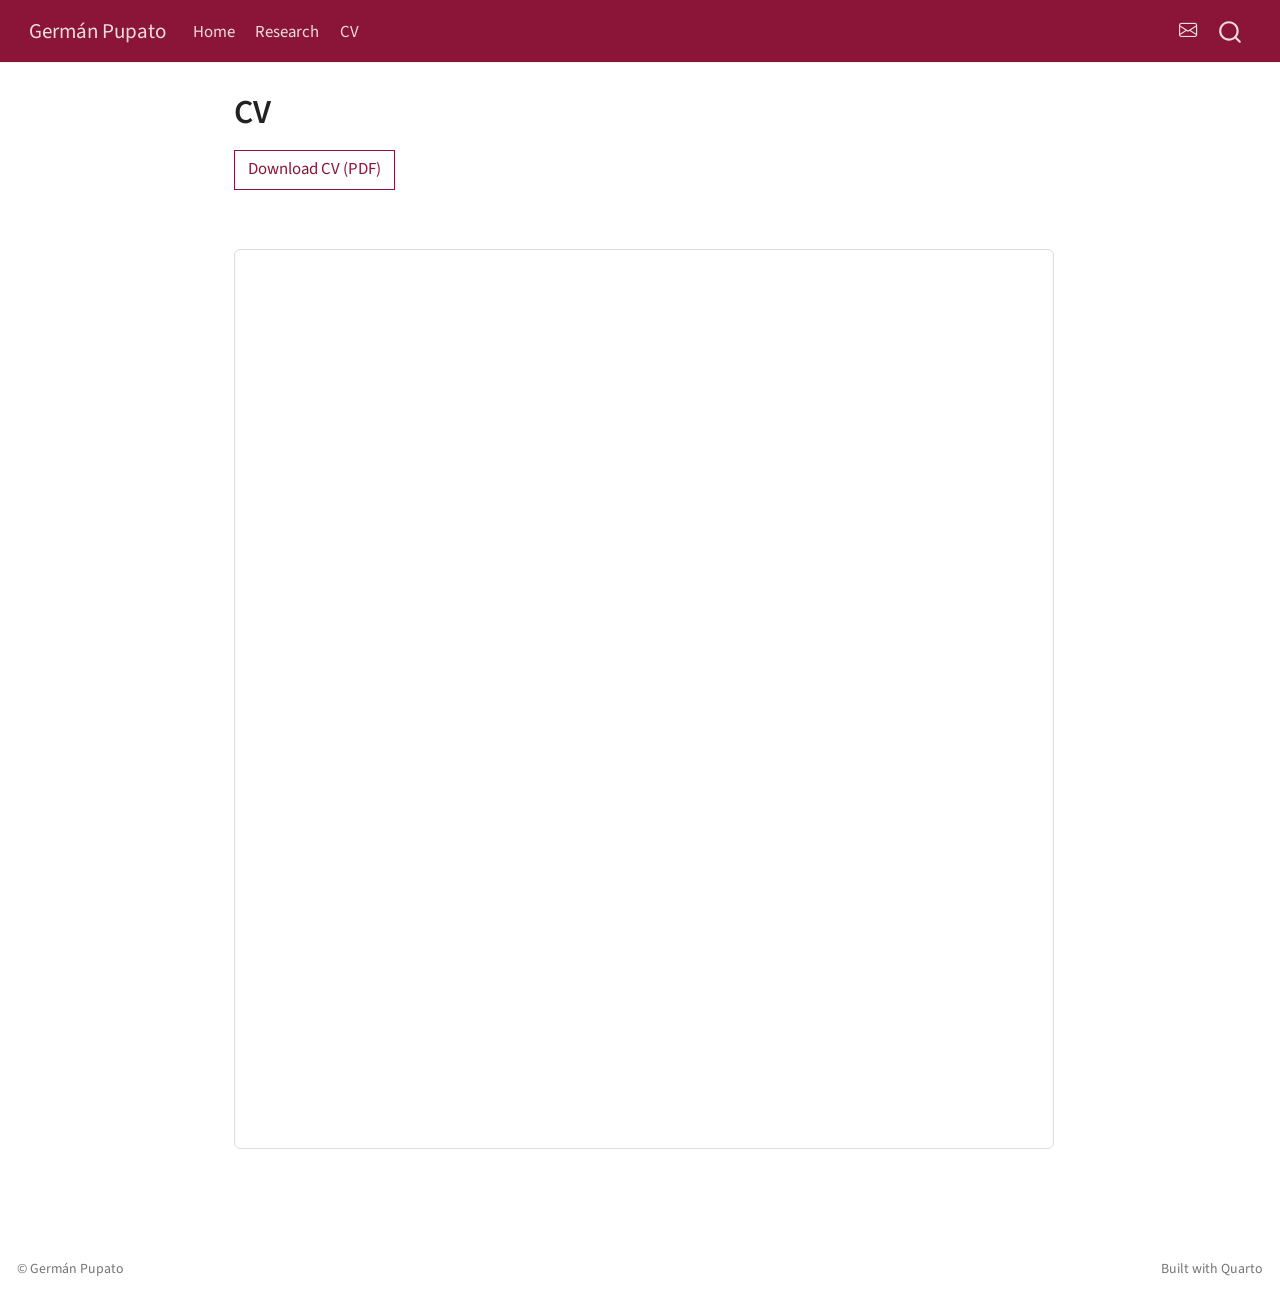
==== cv.html @ 388114c2 "Built site for gh-pages" ====
<!DOCTYPE html>
<html xmlns="http://www.w3.org/1999/xhtml" lang="en" xml:lang="en"><head>

<meta charset="utf-8">
<meta name="generator" content="quarto-1.9.37">

<meta name="viewport" content="width=device-width, initial-scale=1.0, user-scalable=yes">


<title>CV — Germán Pupato – Germán Pupato</title>
<style>
/* Default styles provided by pandoc.
** See https://pandoc.org/MANUAL.html#variables-for-html for config info.
*/
code{white-space: pre-wrap;}
span.smallcaps{font-variant: small-caps;}
div.columns{display: flex; gap: min(4vw, 1.5em);}
div.column{flex: auto; overflow-x: auto;}
div.hanging-indent{margin-left: 1.5em; text-indent: -1.5em;}
ul.task-list{list-style: none;}
ul.task-list li input[type="checkbox"] {
  width: 0.8em;
  margin: 0 0.8em 0.2em -1em; /* quarto-specific, see https://github.com/quarto-dev/quarto-cli/issues/4556 */ 
  vertical-align: middle;
}
</style>


<script src="site_libs/quarto-nav/quarto-nav.js"></script>
<script src="site_libs/quarto-nav/headroom.min.js"></script>
<script src="site_libs/clipboard/clipboard.min.js"></script>
<script src="site_libs/quarto-search/autocomplete.umd.js"></script>
<script src="site_libs/quarto-search/fuse.min.js"></script>
<script src="site_libs/quarto-search/quarto-search.js"></script>
<meta name="quarto:offset" content="./">
<script src="site_libs/quarto-html/quarto.js" type="module"></script>
<script src="site_libs/quarto-html/tabsets/tabsets.js" type="module"></script>
<script src="site_libs/quarto-html/popper.min.js"></script>
<script src="site_libs/quarto-html/tippy.umd.min.js"></script>
<script src="site_libs/quarto-html/anchor.min.js"></script>
<link href="site_libs/quarto-html/tippy.css" rel="stylesheet">
<link href="site_libs/quarto-html/quarto-syntax-highlighting-7f8f88aac4f3542376d5c11b86a4c14d.css" rel="stylesheet" id="quarto-text-highlighting-styles">
<script src="site_libs/bootstrap/bootstrap.min.js"></script>
<link href="site_libs/bootstrap/bootstrap-icons.css" rel="stylesheet">
<link href="site_libs/bootstrap/bootstrap-55b9b0b4f28f80523ef640c154adc780.min.css" rel="stylesheet" append-hash="true" id="quarto-bootstrap" data-mode="light">
<script id="quarto-search-options" type="application/json">{
  "location": "navbar",
  "copy-button": false,
  "collapse-after": 3,
  "panel-placement": "end",
  "type": "overlay",
  "limit": 50,
  "keyboard-shortcut": [
    "f",
    "/",
    "s"
  ],
  "show-item-context": false,
  "language": {
    "search-no-results-text": "No results",
    "search-matching-documents-text": "matching documents",
    "search-copy-link-title": "Copy link to search",
    "search-hide-matches-text": "Hide additional matches",
    "search-more-match-text": "more match in this document",
    "search-more-matches-text": "more matches in this document",
    "search-clear-button-title": "Clear",
    "search-text-placeholder": "",
    "search-detached-cancel-button-title": "Cancel",
    "search-submit-button-title": "Submit",
    "search-label": "Search"
  }
}</script>


<link rel="stylesheet" href="styles.css">
</head>

<body class="nav-fixed fullcontent quarto-light">

<div id="quarto-search-results"></div>
  <header id="quarto-header" class="headroom fixed-top">
    <nav class="navbar navbar-expand-lg " data-bs-theme="dark">
      <div class="navbar-container container-fluid">
      <div class="navbar-brand-container mx-auto">
    <a class="navbar-brand" href="./index.html">
    <span class="navbar-title">Germán Pupato</span>
    </a>
  </div>
            <div id="quarto-search" class="" title="Search"></div>
          <button class="navbar-toggler" type="button" data-bs-toggle="collapse" data-bs-target="#navbarCollapse" aria-controls="navbarCollapse" role="menu" aria-expanded="false" aria-label="Toggle navigation" onclick="if (window.quartoToggleHeadroom) { window.quartoToggleHeadroom(); }">
  <span class="navbar-toggler-icon"></span>
</button>
          <div class="collapse navbar-collapse" id="navbarCollapse">
            <ul class="navbar-nav navbar-nav-scroll me-auto">
  <li class="nav-item">
    <a class="nav-link" href="./index.html"> 
<span class="menu-text">Home</span></a>
  </li>  
  <li class="nav-item">
    <a class="nav-link" href="./research.html"> 
<span class="menu-text">Research</span></a>
  </li>  
  <li class="nav-item">
    <a class="nav-link active" href="./cv.html" aria-current="page"> 
<span class="menu-text">CV</span></a>
  </li>  
</ul>
            <ul class="navbar-nav navbar-nav-scroll ms-auto">
  <li class="nav-item compact">
    <a class="nav-link" href="mailto:gpupato@torontomu.ca"> <i class="bi bi-envelope" role="img" aria-label="Email">
</i> 
<span class="menu-text"></span></a>
  </li>  
</ul>
          </div> <!-- /navcollapse -->
            <div class="quarto-navbar-tools">
</div>
      </div> <!-- /container-fluid -->
    </nav>
</header>
<!-- content -->
<div id="quarto-content" class="quarto-container page-columns page-rows-contents page-layout-article page-navbar">
<!-- sidebar -->
<!-- margin-sidebar -->
    
<!-- main -->
<main class="content" id="quarto-document-content">

<header id="title-block-header" class="quarto-title-block default">
<div class="quarto-title">
<h1 class="title">CV</h1>
</div>



<div class="quarto-title-meta">

    
  
    
  </div>
  


</header>


<p><a href="files/CV_Pupato_May_2025.pdf" class="btn btn-outline-primary">Download CV (PDF)</a></p>
<p><br></p>
<iframe src="files/CV_Pupato_May_2025.pdf" width="100%" height="900px" style="border: 1px solid #ddd; border-radius: 6px;">
Your browser does not support embedded PDFs. <a href="files/CV_Pupato_May_2025.pdf">Download the CV instead.</a>
</iframe>



</main> <!-- /main -->
<script id="quarto-html-after-body" type="application/javascript">
  window.document.addEventListener("DOMContentLoaded", function (event) {
    const icon = "";
    const anchorJS = new window.AnchorJS();
    anchorJS.options = {
      placement: 'right',
      icon: icon
    };
    anchorJS.add('.anchored');
    const isCodeAnnotation = (el) => {
      for (const clz of el.classList) {
        if (clz.startsWith('code-annotation-')) {                     
          return true;
        }
      }
      return false;
    }
    const onCopySuccess = function(e) {
      // button target
      const button = e.trigger;
      // don't keep focus
      button.blur();
      // flash "checked"
      button.classList.add('code-copy-button-checked');
      var currentTitle = button.getAttribute("title");
      button.setAttribute("title", "Copied!");
      let tooltip;
      if (window.bootstrap) {
        button.setAttribute("data-bs-toggle", "tooltip");
        button.setAttribute("data-bs-placement", "left");
        button.setAttribute("data-bs-title", "Copied!");
        tooltip = new bootstrap.Tooltip(button, 
          { trigger: "manual", 
            customClass: "code-copy-button-tooltip",
            offset: [0, -8]});
        tooltip.show();    
      }
      setTimeout(function() {
        if (tooltip) {
          tooltip.hide();
          button.removeAttribute("data-bs-title");
          button.removeAttribute("data-bs-toggle");
          button.removeAttribute("data-bs-placement");
        }
        button.setAttribute("title", currentTitle);
        button.classList.remove('code-copy-button-checked');
      }, 1000);
      // clear code selection
      e.clearSelection();
    }
    const getTextToCopy = function(trigger) {
      const outerScaffold = trigger.parentElement.cloneNode(true);
      const codeEl = outerScaffold.querySelector('code');
      for (const childEl of codeEl.children) {
        if (isCodeAnnotation(childEl)) {
          childEl.remove();
        }
      }
      return codeEl.innerText;
    }
    const clipboard = new window.ClipboardJS('.code-copy-button:not([data-in-quarto-modal])', {
      text: getTextToCopy
    });
    clipboard.on('success', onCopySuccess);
    if (window.document.getElementById('quarto-embedded-source-code-modal')) {
      const clipboardModal = new window.ClipboardJS('.code-copy-button[data-in-quarto-modal]', {
        text: getTextToCopy,
        container: window.document.getElementById('quarto-embedded-source-code-modal')
      });
      clipboardModal.on('success', onCopySuccess);
    }
      var localhostRegex = new RegExp(/^(?:http|https):\/\/localhost\:?[0-9]*\//);
      var mailtoRegex = new RegExp(/^mailto:/);
        var filterRegex = new RegExp("https:\/\/gpupato\.github\.io");
      var isInternal = (href) => {
          return filterRegex.test(href) || localhostRegex.test(href) || mailtoRegex.test(href);
      }
      // Inspect non-navigation links and adorn them if external
     var links = window.document.querySelectorAll('a[href]:not(.nav-link):not(.navbar-brand):not(.toc-action):not(.sidebar-link):not(.sidebar-item-toggle):not(.pagination-link):not(.no-external):not([aria-hidden]):not(.dropdown-item):not(.quarto-navigation-tool):not(.about-link)');
      for (var i=0; i<links.length; i++) {
        const link = links[i];
        if (!isInternal(link.href)) {
          // undo the damage that might have been done by quarto-nav.js in the case of
          // links that we want to consider external
          if (link.dataset.originalHref !== undefined) {
            link.href = link.dataset.originalHref;
          }
            // target, if specified
            link.setAttribute("target", "_blank");
            if (link.getAttribute("rel") === null) {
              link.setAttribute("rel", "noopener");
            }
        }
      }
    function tippyHover(el, contentFn, onTriggerFn, onUntriggerFn) {
      const config = {
        allowHTML: true,
        maxWidth: 500,
        delay: 100,
        arrow: false,
        appendTo: function(el) {
            return el.parentElement;
        },
        interactive: true,
        interactiveBorder: 10,
        theme: 'quarto',
        placement: 'bottom-start',
      };
      if (contentFn) {
        config.content = contentFn;
      }
      if (onTriggerFn) {
        config.onTrigger = onTriggerFn;
      }
      if (onUntriggerFn) {
        config.onUntrigger = onUntriggerFn;
      }
      window.tippy(el, config); 
    }
    const noterefs = window.document.querySelectorAll('a[role="doc-noteref"]');
    for (var i=0; i<noterefs.length; i++) {
      const ref = noterefs[i];
      tippyHover(ref, function() {
        // use id or data attribute instead here
        let href = ref.getAttribute('data-footnote-href') || ref.getAttribute('href');
        try { href = new URL(href).hash; } catch {}
        const id = href.replace(/^#\/?/, "");
        const note = window.document.getElementById(id);
        if (note) {
          return note.innerHTML;
        } else {
          return "";
        }
      });
    }
    const xrefs = window.document.querySelectorAll('a.quarto-xref');
    const processXRef = (id, note) => {
      // Strip column container classes
      const stripColumnClz = (el) => {
        el.classList.remove("page-full", "page-columns");
        if (el.children) {
          for (const child of el.children) {
            stripColumnClz(child);
          }
        }
      }
      stripColumnClz(note)
      if (id === null || id.startsWith('sec-')) {
        // Special case sections, only their first couple elements
        const container = document.createElement("div");
        if (note.children && note.children.length > 2) {
          container.appendChild(note.children[0].cloneNode(true));
          for (let i = 1; i < note.children.length; i++) {
            const child = note.children[i];
            if (child.tagName === "P" && child.innerText === "") {
              continue;
            } else {
              container.appendChild(child.cloneNode(true));
              break;
            }
          }
          if (window.Quarto?.typesetMath) {
            window.Quarto.typesetMath(container);
          }
          return container.innerHTML
        } else {
          if (window.Quarto?.typesetMath) {
            window.Quarto.typesetMath(note);
          }
          return note.innerHTML;
        }
      } else {
        // Remove any anchor links if they are present
        const anchorLink = note.querySelector('a.anchorjs-link');
        if (anchorLink) {
          anchorLink.remove();
        }
        if (window.Quarto?.typesetMath) {
          window.Quarto.typesetMath(note);
        }
        if (note.classList.contains("callout")) {
          return note.outerHTML;
        } else {
          return note.innerHTML;
        }
      }
    }
    for (var i=0; i<xrefs.length; i++) {
      const xref = xrefs[i];
      tippyHover(xref, undefined, function(instance) {
        instance.disable();
        let url = xref.getAttribute('href');
        let hash = undefined; 
        if (url.startsWith('#')) {
          hash = url;
        } else {
          try { hash = new URL(url).hash; } catch {}
        }
        if (hash) {
          const id = hash.replace(/^#\/?/, "");
          const note = window.document.getElementById(id);
          if (note !== null) {
            try {
              const html = processXRef(id, note.cloneNode(true));
              instance.setContent(html);
            } finally {
              instance.enable();
              instance.show();
            }
          } else {
            // See if we can fetch this
            fetch(url.split('#')[0])
            .then(res => res.text())
            .then(html => {
              const parser = new DOMParser();
              const htmlDoc = parser.parseFromString(html, "text/html");
              const note = htmlDoc.getElementById(id);
              if (note !== null) {
                const html = processXRef(id, note);
                instance.setContent(html);
              } 
            }).finally(() => {
              instance.enable();
              instance.show();
            });
          }
        } else {
          // See if we can fetch a full url (with no hash to target)
          // This is a special case and we should probably do some content thinning / targeting
          fetch(url)
          .then(res => res.text())
          .then(html => {
            const parser = new DOMParser();
            const htmlDoc = parser.parseFromString(html, "text/html");
            const note = htmlDoc.querySelector('main.content');
            if (note !== null) {
              // This should only happen for chapter cross references
              // (since there is no id in the URL)
              // remove the first header
              if (note.children.length > 0 && note.children[0].tagName === "HEADER") {
                note.children[0].remove();
              }
              const html = processXRef(null, note);
              instance.setContent(html);
            } 
          }).finally(() => {
            instance.enable();
            instance.show();
          });
        }
      }, function(instance) {
      });
    }
        let selectedAnnoteEl;
        const selectorForAnnotation = ( cell, annotation) => {
          let cellAttr = 'data-code-cell="' + cell + '"';
          let lineAttr = 'data-code-annotation="' +  annotation + '"';
          const selector = 'span[' + cellAttr + '][' + lineAttr + ']';
          return selector;
        }
        const selectCodeLines = (annoteEl) => {
          const doc = window.document;
          const targetCell = annoteEl.getAttribute("data-target-cell");
          const targetAnnotation = annoteEl.getAttribute("data-target-annotation");
          const annoteSpan = window.document.querySelector(selectorForAnnotation(targetCell, targetAnnotation));
          const lines = annoteSpan.getAttribute("data-code-lines").split(",");
          const lineIds = lines.map((line) => {
            return targetCell + "-" + line;
          })
          let top = null;
          let height = null;
          let parent = null;
          if (lineIds.length > 0) {
              //compute the position of the single el (top and bottom and make a div)
              const el = window.document.getElementById(lineIds[0]);
              top = el.offsetTop;
              height = el.offsetHeight;
              parent = el.parentElement.parentElement;
            if (lineIds.length > 1) {
              const lastEl = window.document.getElementById(lineIds[lineIds.length - 1]);
              const bottom = lastEl.offsetTop + lastEl.offsetHeight;
              height = bottom - top;
            }
            if (top !== null && height !== null && parent !== null) {
              // cook up a div (if necessary) and position it 
              let div = window.document.getElementById("code-annotation-line-highlight");
              if (div === null) {
                div = window.document.createElement("div");
                div.setAttribute("id", "code-annotation-line-highlight");
                div.style.position = 'absolute';
                parent.appendChild(div);
              }
              div.style.top = top - 2 + "px";
              div.style.height = height + 4 + "px";
              div.style.left = 0;
              let gutterDiv = window.document.getElementById("code-annotation-line-highlight-gutter");
              if (gutterDiv === null) {
                gutterDiv = window.document.createElement("div");
                gutterDiv.setAttribute("id", "code-annotation-line-highlight-gutter");
                gutterDiv.style.position = 'absolute';
                const codeCell = window.document.getElementById(targetCell);
                const gutter = codeCell.querySelector('.code-annotation-gutter');
                gutter.appendChild(gutterDiv);
              }
              gutterDiv.style.top = top - 2 + "px";
              gutterDiv.style.height = height + 4 + "px";
            }
            selectedAnnoteEl = annoteEl;
          }
        };
        const unselectCodeLines = () => {
          const elementsIds = ["code-annotation-line-highlight", "code-annotation-line-highlight-gutter"];
          elementsIds.forEach((elId) => {
            const div = window.document.getElementById(elId);
            if (div) {
              div.remove();
            }
          });
          selectedAnnoteEl = undefined;
        };
          // Handle positioning of the toggle
      window.addEventListener(
        "resize",
        throttle(() => {
          elRect = undefined;
          if (selectedAnnoteEl) {
            selectCodeLines(selectedAnnoteEl);
          }
        }, 10)
      );
      function throttle(fn, ms) {
      let throttle = false;
      let timer;
        return (...args) => {
          if(!throttle) { // first call gets through
              fn.apply(this, args);
              throttle = true;
          } else { // all the others get throttled
              if(timer) clearTimeout(timer); // cancel #2
              timer = setTimeout(() => {
                fn.apply(this, args);
                timer = throttle = false;
              }, ms);
          }
        };
      }
        // Attach click handler to the DT
        const annoteDls = window.document.querySelectorAll('dt[data-target-cell]');
        for (const annoteDlNode of annoteDls) {
          annoteDlNode.addEventListener('click', (event) => {
            const clickedEl = event.target;
            if (clickedEl !== selectedAnnoteEl) {
              unselectCodeLines();
              const activeEl = window.document.querySelector('dt[data-target-cell].code-annotation-active');
              if (activeEl) {
                activeEl.classList.remove('code-annotation-active');
              }
              selectCodeLines(clickedEl);
              clickedEl.classList.add('code-annotation-active');
            } else {
              // Unselect the line
              unselectCodeLines();
              clickedEl.classList.remove('code-annotation-active');
            }
          });
        }
    const findCites = (el) => {
      const parentEl = el.parentElement;
      if (parentEl) {
        const cites = parentEl.dataset.cites;
        if (cites) {
          return {
            el,
            cites: cites.split(' ')
          };
        } else {
          return findCites(el.parentElement)
        }
      } else {
        return undefined;
      }
    };
    var bibliorefs = window.document.querySelectorAll('a[role="doc-biblioref"]');
    for (var i=0; i<bibliorefs.length; i++) {
      const ref = bibliorefs[i];
      const citeInfo = findCites(ref);
      if (citeInfo) {
        tippyHover(citeInfo.el, function() {
          var popup = window.document.createElement('div');
          citeInfo.cites.forEach(function(cite) {
            var citeDiv = window.document.createElement('div');
            citeDiv.classList.add('hanging-indent');
            citeDiv.classList.add('csl-entry');
            var biblioDiv = window.document.getElementById('ref-' + cite);
            if (biblioDiv) {
              citeDiv.innerHTML = biblioDiv.innerHTML;
            }
            popup.appendChild(citeDiv);
          });
          return popup.innerHTML;
        });
      }
    }
  });
  </script>
</div> <!-- /content -->
<footer class="footer">
  <div class="nav-footer">
    <div class="nav-footer-left">
<p>© Germán Pupato</p>
</div>   
    <div class="nav-footer-center">
      &nbsp;
    </div>
    <div class="nav-footer-right">
<p>Built with <a href="https://quarto.org">Quarto</a></p>
</div>
  </div>
</footer>




</body></html>
---- site_libs/quarto-html/tippy.css ----
.tippy-box[data-animation=fade][data-state=hidden]{opacity:0}[data-tippy-root]{max-width:calc(100vw - 10px)}.tippy-box{position:relative;background-color:#333;color:#fff;border-radius:4px;font-size:14px;line-height:1.4;white-space:normal;outline:0;transition-property:transform,visibility,opacity}.tippy-box[data-placement^=top]>.tippy-arrow{bottom:0}.tippy-box[data-placement^=top]>.tippy-arrow:before{bottom:-7px;left:0;border-width:8px 8px 0;border-top-color:initial;transform-origin:center top}.tippy-box[data-placement^=bottom]>.tippy-arrow{top:0}.tippy-box[data-placement^=bottom]>.tippy-arrow:before{top:-7px;left:0;border-width:0 8px 8px;border-bottom-color:initial;transform-origin:center bottom}.tippy-box[data-placement^=left]>.tippy-arrow{right:0}.tippy-box[data-placement^=left]>.tippy-arrow:before{border-width:8px 0 8px 8px;border-left-color:initial;right:-7px;transform-origin:center left}.tippy-box[data-placement^=right]>.tippy-arrow{left:0}.tippy-box[data-placement^=right]>.tippy-arrow:before{left:-7px;border-width:8px 8px 8px 0;border-right-color:initial;transform-origin:center right}.tippy-box[data-inertia][data-state=visible]{transition-timing-function:cubic-bezier(.54,1.5,.38,1.11)}.tippy-arrow{width:16px;height:16px;color:#333}.tippy-arrow:before{content:"";position:absolute;border-color:transparent;border-style:solid}.tippy-content{position:relative;padding:5px 9px;z-index:1}
---- site_libs/quarto-html/quarto-syntax-highlighting-7f8f88aac4f3542376d5c11b86a4c14d.css ----
/* quarto syntax highlight colors */
:root {
  --quarto-hl-ot-color: #003B4F;
  --quarto-hl-at-color: #657422;
  --quarto-hl-ss-color: #20794D;
  --quarto-hl-an-color: #5E5E5E;
  --quarto-hl-fu-color: #4758AB;
  --quarto-hl-st-color: #20794D;
  --quarto-hl-cf-color: #003B4F;
  --quarto-hl-op-color: #5E5E5E;
  --quarto-hl-er-color: #AD0000;
  --quarto-hl-bn-color: #AD0000;
  --quarto-hl-al-color: #AD0000;
  --quarto-hl-va-color: #111111;
  --quarto-hl-bu-color: inherit;
  --quarto-hl-ex-color: inherit;
  --quarto-hl-pp-color: #AD0000;
  --quarto-hl-in-color: #5E5E5E;
  --quarto-hl-vs-color: #20794D;
  --quarto-hl-wa-color: #5E5E5E;
  --quarto-hl-do-color: #5E5E5E;
  --quarto-hl-im-color: #00769E;
  --quarto-hl-ch-color: #20794D;
  --quarto-hl-dt-color: #AD0000;
  --quarto-hl-fl-color: #AD0000;
  --quarto-hl-co-color: #5E5E5E;
  --quarto-hl-cv-color: #5E5E5E;
  --quarto-hl-cn-color: #8f5902;
  --quarto-hl-sc-color: #5E5E5E;
  --quarto-hl-dv-color: #AD0000;
  --quarto-hl-kw-color: #003B4F;
}

/* other quarto variables */
:root {
  --quarto-font-monospace: SFMono-Regular, Menlo, Monaco, Consolas, "Liberation Mono", "Courier New", monospace;
}

/* syntax highlight based on Pandoc's rules */
pre > code.sourceCode > span {
  color: #003B4F;
}

code.sourceCode > span {
  color: #003B4F;
}

div.sourceCode,
div.sourceCode pre.sourceCode {
  color: #003B4F;
}

/* Normal */
code span {
  color: #003B4F;
}

/* Alert */
code span.al {
  color: #AD0000;
  font-style: inherit;
}

/* Annotation */
code span.an {
  color: #5E5E5E;
  font-style: inherit;
}

/* Attribute */
code span.at {
  color: #657422;
  font-style: inherit;
}

/* BaseN */
code span.bn {
  color: #AD0000;
  font-style: inherit;
}

/* BuiltIn */
code span.bu {
  font-style: inherit;
}

/* ControlFlow */
code span.cf {
  color: #003B4F;
  font-weight: bold;
  font-style: inherit;
}

/* Char */
code span.ch {
  color: #20794D;
  font-style: inherit;
}

/* Constant */
code span.cn {
  color: #8f5902;
  font-style: inherit;
}

/* Comment */
code span.co {
  color: #5E5E5E;
  font-style: inherit;
}

/* CommentVar */
code span.cv {
  color: #5E5E5E;
  font-style: italic;
}

/* Documentation */
code span.do {
  color: #5E5E5E;
  font-style: italic;
}

/* DataType */
code span.dt {
  color: #AD0000;
  font-style: inherit;
}

/* DecVal */
code span.dv {
  color: #AD0000;
  font-style: inherit;
}

/* Error */
code span.er {
  color: #AD0000;
  font-style: inherit;
}

/* Extension */
code span.ex {
  font-style: inherit;
}

/* Float */
code span.fl {
  color: #AD0000;
  font-style: inherit;
}

/* Function */
code span.fu {
  color: #4758AB;
  font-style: inherit;
}

/* Import */
code span.im {
  color: #00769E;
  font-style: inherit;
}

/* Information */
code span.in {
  color: #5E5E5E;
  font-style: inherit;
}

/* Keyword */
code span.kw {
  color: #003B4F;
  font-weight: bold;
  font-style: inherit;
}

/* Operator */
code span.op {
  color: #5E5E5E;
  font-style: inherit;
}

/* Other */
code span.ot {
  color: #003B4F;
  font-style: inherit;
}

/* Preprocessor */
code span.pp {
  color: #AD0000;
  font-style: inherit;
}

/* SpecialChar */
code span.sc {
  color: #5E5E5E;
  font-style: inherit;
}

/* SpecialString */
code span.ss {
  color: #20794D;
  font-style: inherit;
}

/* String */
code span.st {
  color: #20794D;
  font-style: inherit;
}

/* Variable */
code span.va {
  color: #111111;
  font-style: inherit;
}

/* VerbatimString */
code span.vs {
  color: #20794D;
  font-style: inherit;
}

/* Warning */
code span.wa {
  color: #5E5E5E;
  font-style: italic;
}

.prevent-inlining {
  content: "</";
}

/*# sourceMappingURL=789ad8cd35626ba772517505b42a116e.css.map */
---- styles.css ----
.profile-card {
  display: flex;
  gap: 2rem;
  align-items: flex-start;
  margin-top: 1rem;
  margin-bottom: 2rem;
  flex-wrap: wrap;
}

.profile-card img {
  width: 170px;
  border-radius: 6px;
  object-fit: cover;
}

.profile-card .profile-text {
  flex: 1;
  min-width: 260px;
}

.contact-block {
  font-size: 0.95em;
  line-height: 1.7;
  color: #333;
}

.contact-block strong {
  color: #222;
}
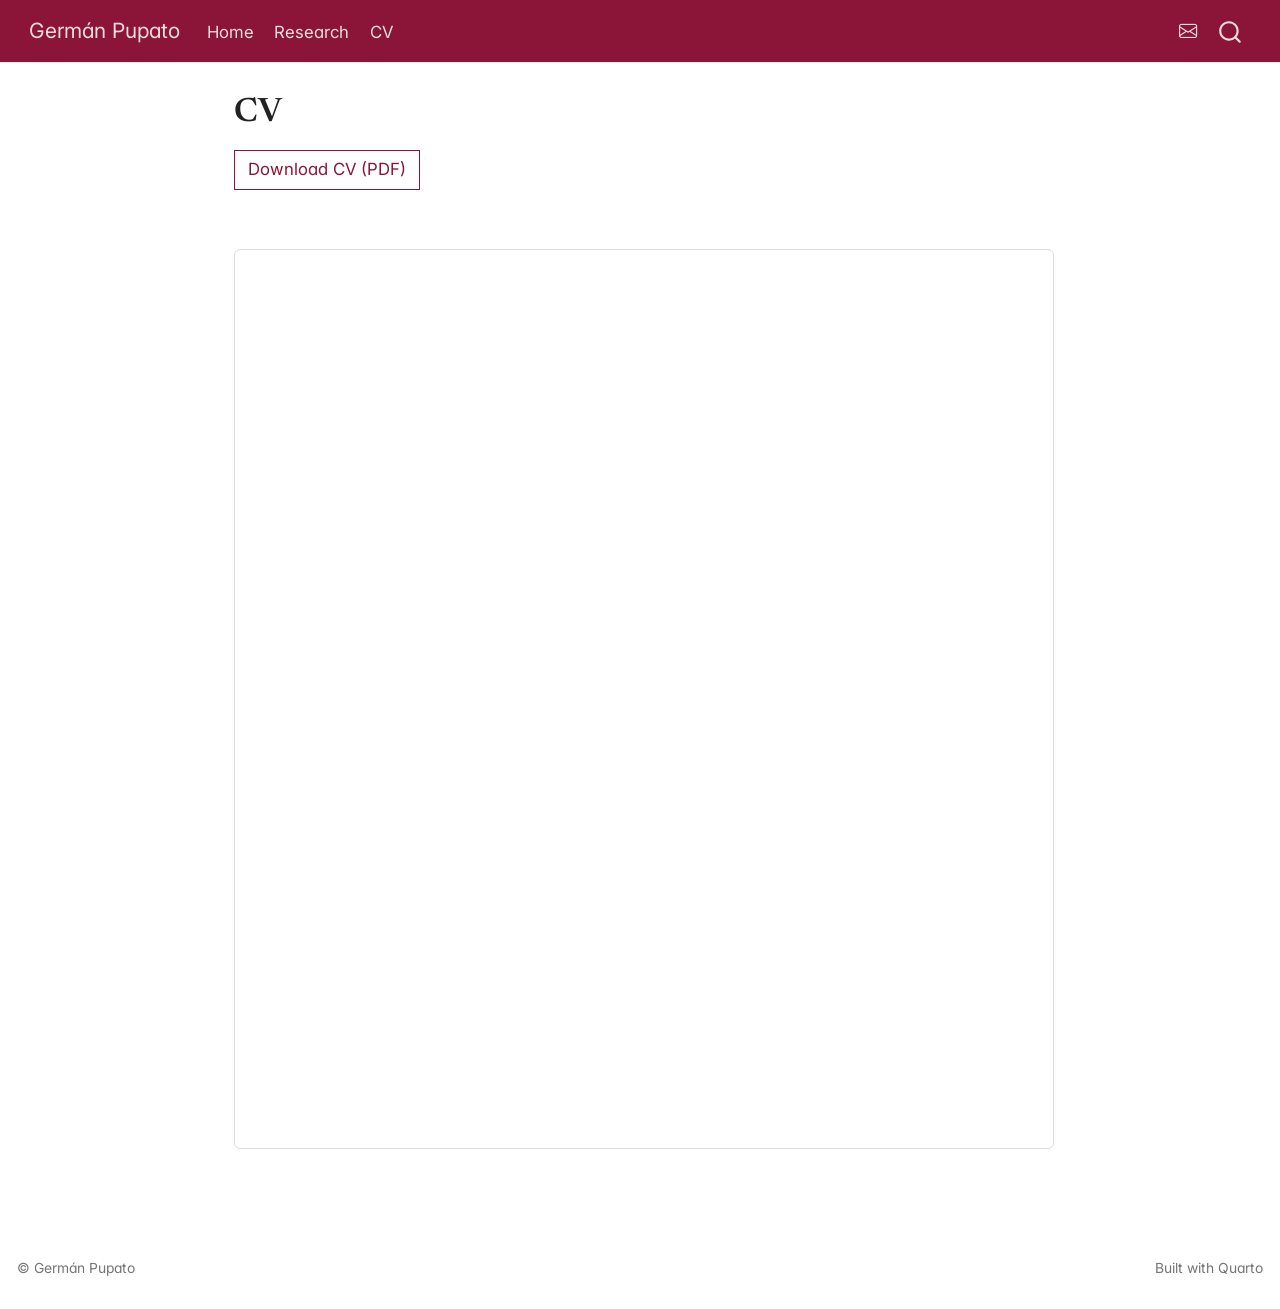
==== commit c3f7f02f: "Built site for gh-pages" ====
--- a/cv.html
+++ b/cv.html
@@ -33,6 +33,7 @@
 <script src="site_libs/quarto-search/fuse.min.js"></script>
 <script src="site_libs/quarto-search/quarto-search.js"></script>
 <meta name="quarto:offset" content="./">
+<link href="./favicon.svg" rel="icon" type="image/svg+xml">
 <script src="site_libs/quarto-html/quarto.js" type="module"></script>
 <script src="site_libs/quarto-html/tabsets/tabsets.js" type="module"></script>
 <script src="site_libs/quarto-html/popper.min.js"></script>
@@ -42,7 +43,7 @@
 <link href="site_libs/quarto-html/quarto-syntax-highlighting-7f8f88aac4f3542376d5c11b86a4c14d.css" rel="stylesheet" id="quarto-text-highlighting-styles">
 <script src="site_libs/bootstrap/bootstrap.min.js"></script>
 <link href="site_libs/bootstrap/bootstrap-icons.css" rel="stylesheet">
-<link href="site_libs/bootstrap/bootstrap-55b9b0b4f28f80523ef640c154adc780.min.css" rel="stylesheet" append-hash="true" id="quarto-bootstrap" data-mode="light">
+<link href="site_libs/bootstrap/bootstrap-6401dc9defdad3b627f7360fbedffb02.min.css" rel="stylesheet" append-hash="true" id="quarto-bootstrap" data-mode="light">
 <script id="quarto-search-options" type="application/json">{
   "location": "navbar",
   "copy-button": false,
@@ -70,9 +71,21 @@
     "search-label": "Search"
   }
 }</script>
+<link rel="preconnect" href="https://fonts.googleapis.com">
+<link rel="preconnect" href="https://fonts.gstatic.com" crossorigin="">
+<link href="https://fonts.googleapis.com/css2?family=Inter:wght@400;500;600&amp;family=Newsreader:opsz,wght@6..72,400;6..72,500&amp;display=swap" rel="stylesheet">
 
 
 <link rel="stylesheet" href="styles.css">
+<meta property="og:title" content="CV — Germán Pupato">
+<meta property="og:description" content="Associate Professor of Economics, Toronto Metropolitan University">
+<meta property="og:image" content="https://gpupato.github.io/files/toronto-skyline.jpg">
+<meta property="og:site_name" content="Germán Pupato">
+<meta property="og:locale" content="en_CA">
+<meta name="twitter:title" content="CV — Germán Pupato">
+<meta name="twitter:description" content="Associate Professor of Economics, Toronto Metropolitan University">
+<meta name="twitter:image" content="https://gpupato.github.io/files/toronto-skyline.jpg">
+<meta name="twitter:card" content="summary_large_image">
 </head>
 
 <body class="nav-fixed fullcontent quarto-light">
@@ -145,10 +158,10 @@
 </header>
 
 
-<p><a href="files/CV_Pupato_May_2025.pdf" class="btn btn-outline-primary">Download CV (PDF)</a></p>
+<p><a href="files/CV_Pupato_Apr_2026.pdf" class="btn btn-outline-primary">Download CV (PDF)</a></p>
 <p><br></p>
-<iframe src="files/CV_Pupato_May_2025.pdf" width="100%" height="900px" style="border: 1px solid #ddd; border-radius: 6px;">
-Your browser does not support embedded PDFs. <a href="files/CV_Pupato_May_2025.pdf">Download the CV instead.</a>
+<iframe src="files/CV_Pupato_Apr_2026.pdf" width="100%" height="900px" style="border: 1px solid #ddd; border-radius: 6px;">
+Your browser does not support embedded PDFs. <a href="files/CV_Pupato_Apr_2026.pdf">Download the CV instead.</a>
 </iframe>
 
 
--- a/styles.css
+++ b/styles.css
@@ -20,10 +20,77 @@
 
 .contact-block {
   font-size: 0.95em;
-  line-height: 1.7;
+  line-height: 1.75;
   color: #333;
 }
 
 .contact-block strong {
   color: #222;
+  font-weight: 500;
+  letter-spacing: 0.01em;
 }
+
+.column-screen > p {
+  margin: 0;
+}
+
+/* On pages with a hero banner, suppress Quarto's auto-rendered title block;
+   the page provides its own heading inside `.content-card` instead. The
+   :has() guard keeps this scoped — Research/CV pages keep their default
+   title blocks. Document order: hero → attribution → manual title → body. */
+main#quarto-document-content:has(> .column-screen) > #title-block-header {
+  display: none;
+}
+
+.content-card {
+  max-width: 720px;
+  margin: 2.5rem auto 3rem;
+  padding: 2.25rem 2.75rem;
+  background: #fcfcfc;
+  border: 1px solid #ececec;
+  border-radius: 10px;
+  box-shadow: 0 2px 10px rgba(0, 0, 0, 0.035);
+}
+
+.content-card > h1:first-child,
+.content-card > h2:first-child {
+  margin-top: 0;
+}
+
+.content-card h2 {
+  border-bottom-color: #e6e6e6;
+}
+
+@media (max-width: 600px) {
+  .content-card {
+    padding: 1.5rem 1.25rem;
+    margin: 1.5rem auto 2rem;
+  }
+}
+
+.hero-img {
+  display: block;
+  width: 100%;
+  height: clamp(150px, 20vw, 320px);
+  object-fit: cover;
+  margin: 0;
+}
+
+.hero-attribution {
+  display: block;
+  font-size: 0.78em;
+  color: #888;
+  text-align: right;
+  margin-top: 0.4rem;
+  margin-bottom: 1.8rem;
+}
+
+.hero-attribution a {
+  color: #888;
+  text-decoration: none;
+}
+
+.hero-attribution a:hover {
+  text-decoration: underline;
+  color: #555;
+}
